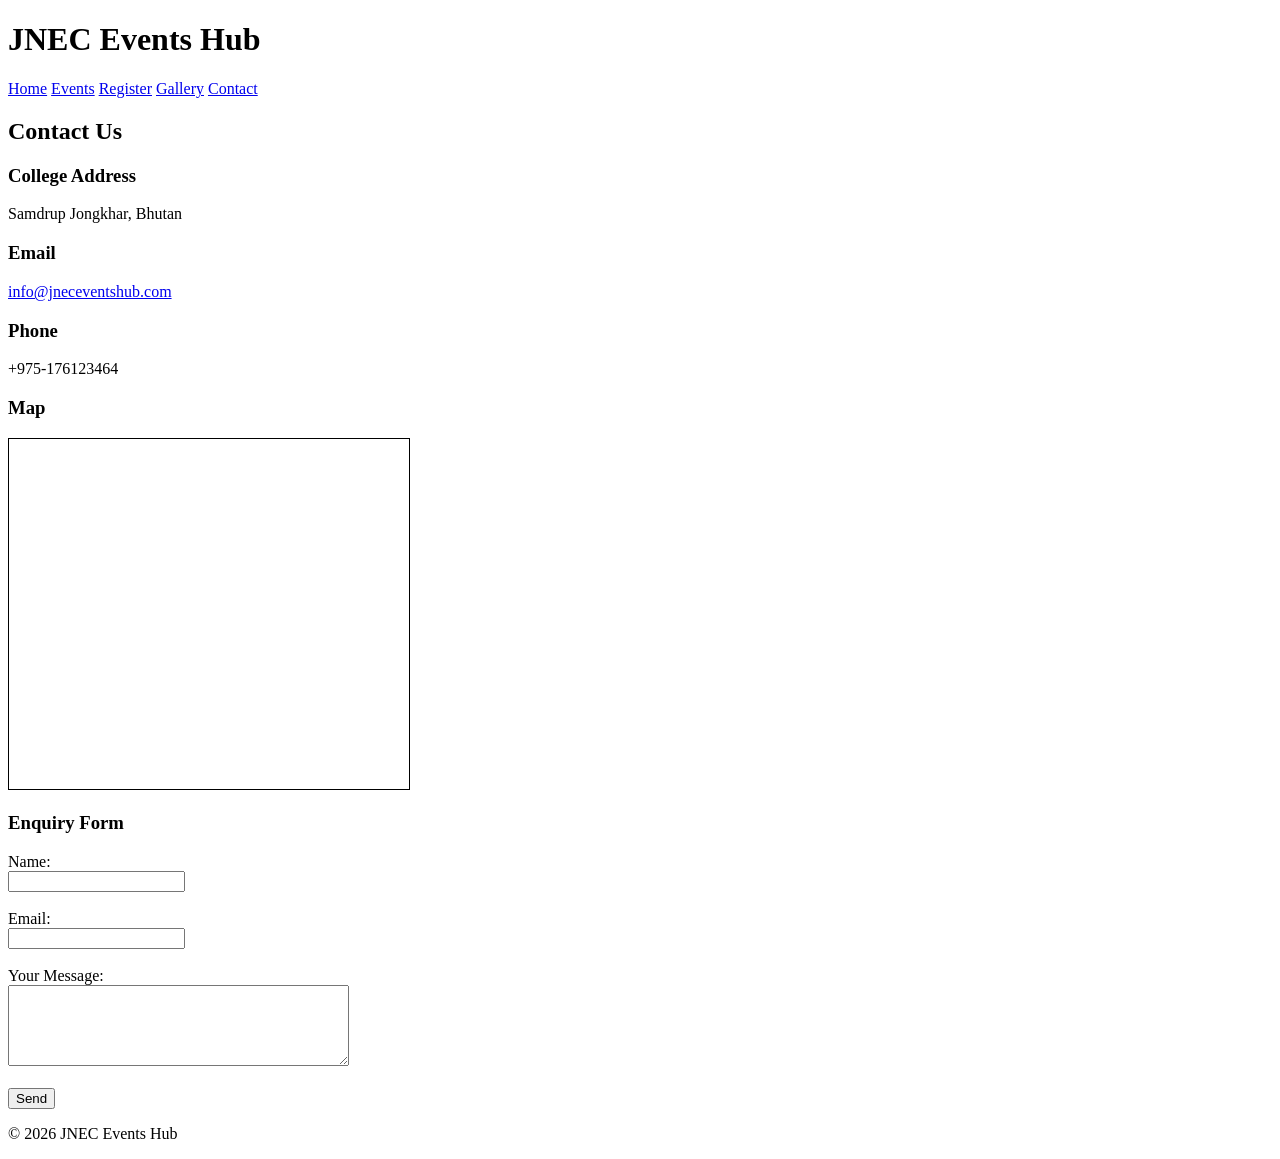
==== contact.html @ 49877e2b "P3: link external stylesheet" ====
<!DOCTYPE html>
<html lang="en">
<head>
  <meta charset="UTF-8">
  <meta name="viewport" content="width=device-width, initial-scale=1.0">
  <title>JNEC Events Hub — Contact</title>
  
</head>
<body>
  <header id="top">
    <h1>JNEC Events Hub</h1>
    <nav>
      <a href="index.html" title="Go to home page">Home</a>
      <a href="events.html">Events</a>
      <a href="register.html">Register</a>
      <a href="gallery.html">Gallery</a>
      <a href="contact.html">Contact</a>
    </nav>
  </header>

  <main>
    <h2>Contact Us</h2>

    <h3>College Address</h3>
    <p>Samdrup Jongkhar, Bhutan</p>

    <h3>Email</h3>
    <p><a href="mailto:info@jneceventshub.com">info@jneceventshub.com</a></p>

    <h3>Phone</h3>
    <p>+975-176123464</p>

    <h3>Map</h3>
    <iframe 
      src="https://www.openstreetmap.org/export/embed.html?bbox=91.44,26.85,91.48,26.88" 
      width="400" 
      height="350" 
      style="border:1px solid black">
    </iframe>

    <h3>Enquiry Form</h3>
    <form action="submit_contact.php" method="post">
      <label for="name">Name:</label><br>
      <input type="text" id="name" name="name"><br><br>

      <label for="email">Email:</label><br>
      <input type="email" id="email" name="email"><br><br>

      <label for="message">Your Message:</label><br>
      <textarea id="message" name="message" rows="5" cols="40"></textarea><br><br>

      <button type="submit">Send</button>
    </form>
  </main>

  <footer>
    <p>&copy; 2026 JNEC Events Hub</p>
  </footer>
</body>
</html>
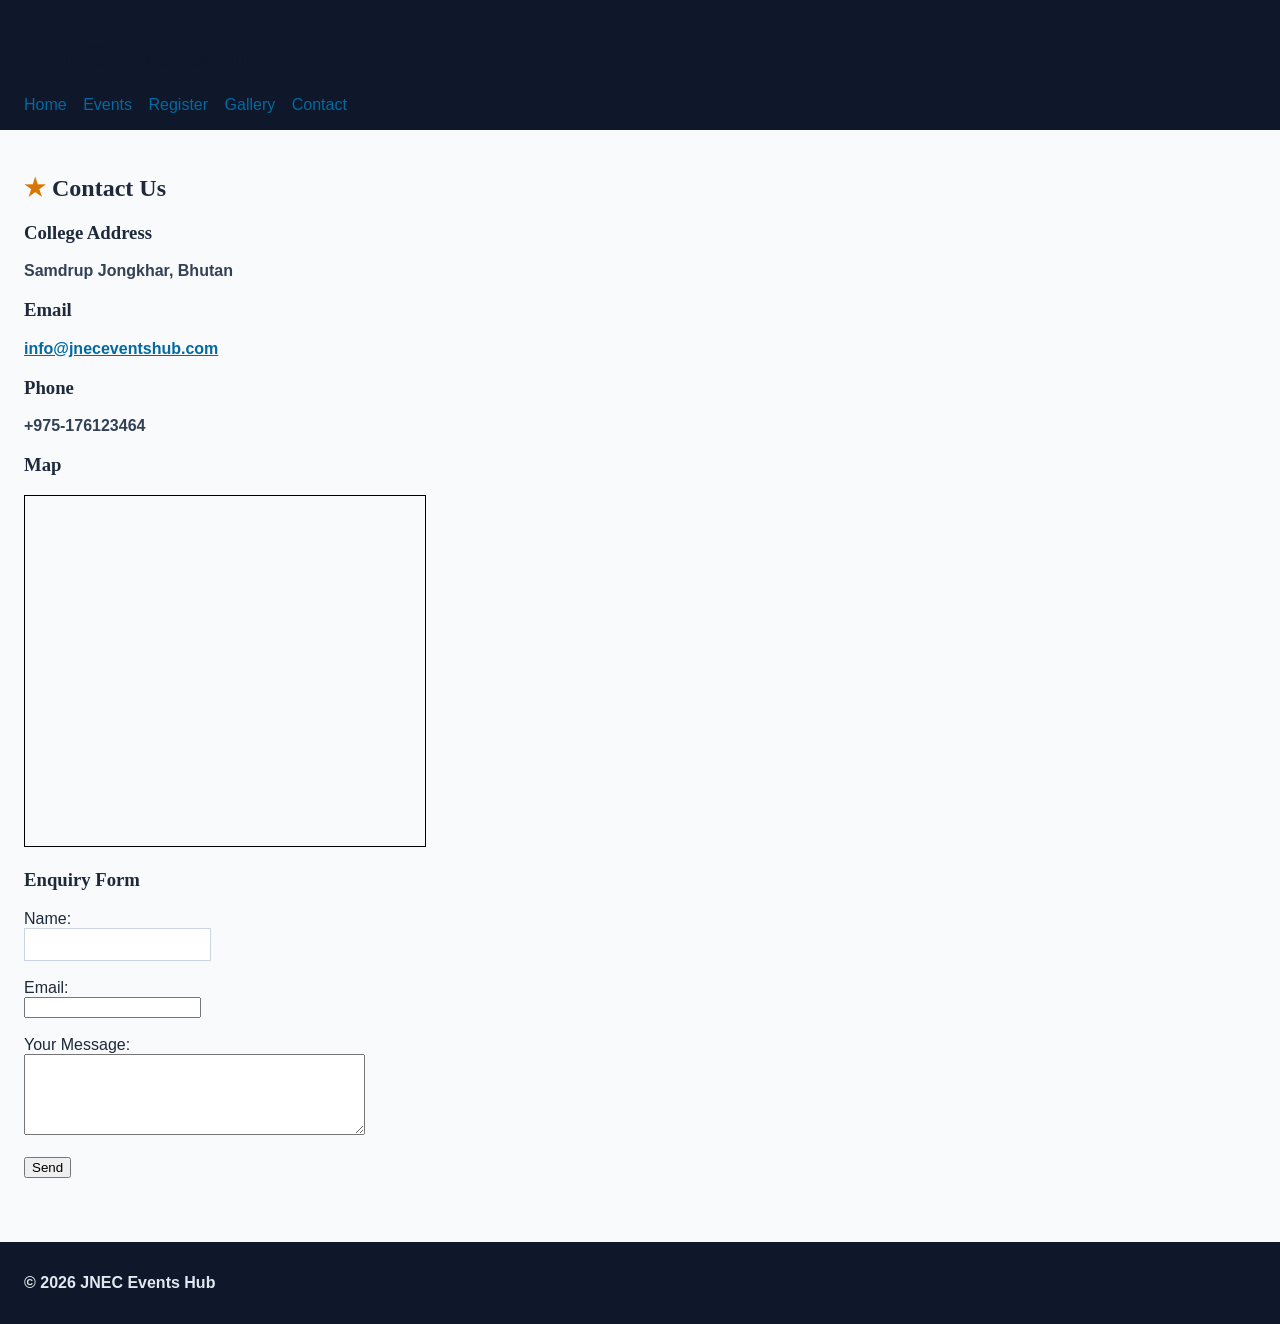
==== commit e98c9480: "P3: all selector types" ====
--- a/contact.html
+++ b/contact.html
@@ -4,7 +4,10 @@
   <meta charset="UTF-8">
   <meta name="viewport" content="width=device-width, initial-scale=1.0">
   <title>JNEC Events Hub — Contact</title>
-  
+  <meta charset="UTF-8">
+  <meta name="viewport" content="width=device-width, initial-scale=1.0">
+  <title>JNEC Events Hub — Contact</title>
+  <link rel="stylesheet" href="css/styles.css">
 </head>
 <body>
   <header id="top">
--- a/css/styles.css
+++ b/css/styles.css
@@ -0,0 +1,111 @@
+
+/* FILE: css/styles.css — shared by all Events Hub pages */
+
+body {
+  font-family: "Segoe UI", Arial, sans-serif;
+  margin: 0;
+  color: #1e293b;
+  background: #f8fafc;
+}
+
+header {
+  background: #0f172a;
+  color: white;
+  padding: 16px 24px;
+}
+
+nav a {
+  color: #7dd3fc;
+  margin-right: 12px;
+  text-decoration: none;
+}
+
+footer {
+  background: #0f172a;
+  color: #e2e8f0;
+  padding: 16px 24px;
+  margin-top: 40px;
+}
+
+main {
+  padding: 24px;
+}
+
+
+
+/* simple selectors */
+h1 { color: #0f172a; }                          /* element */
+.intro { background: #f8fafc; }                 /* class */
+#welcome { padding: 24px; }                      /* id */
+p.intro { font-size: 1.05rem; }                  /* element.class */
+h1, h2, h3 { font-family: Georgia, serif; }      /* grouping */
+
+
+/* part b2 */
+/* combinators */
+nav a { text-decoration: none; }          /* descendant */
+main > section { margin-bottom: 24px; }   /* child       */
+h2 + p { font-style: italic; }            /* adjacent    */
+h2 ~ p { color: #334155; }                /* general sibling */
+
+/* B3 */
+/* pseudo-classes */
+
+nav a:hover {
+  color: #38bdf8;
+}
+
+input:focus {
+  outline: 2px solid #0369a1;
+}
+
+input:checked + label {
+  font-weight: 700;
+}
+
+tr:nth-child(even) {
+  background: #f1f5f9;
+}
+
+/* anchor LVHA order */
+a:link {
+  color: #0369a1;
+}
+
+a:visited {
+  color: #7c3aed;
+}
+
+a:hover {
+  color: #0ea5e9;
+}
+
+a:active {
+  color: #b91c1c;
+}
+
+/* B4 */
+
+/* pseudo-elements */
+ p::first-line {
+     font-weight: bold; } .intro::first-letter {
+         font-size: 1.6em; color: #0369a1; } h2::before {
+             content: "★ "; color: #d97706; } 
+            li::marker { 
+            color: #059669; } ::selection { 
+             color: #7f1d1d; background: #fde68a; } 
+/* B5 */
+/* attribute selectors */
+a[target="_blank"] {
+  color: #d97706;
+}
+
+input[type="file"] {
+  border: 1px dashed #94a3b8;
+  padding: 8px;
+}
+
+input[type="text"] {
+  border: 1px solid #cbd5e1;
+  padding: 8px;
+}
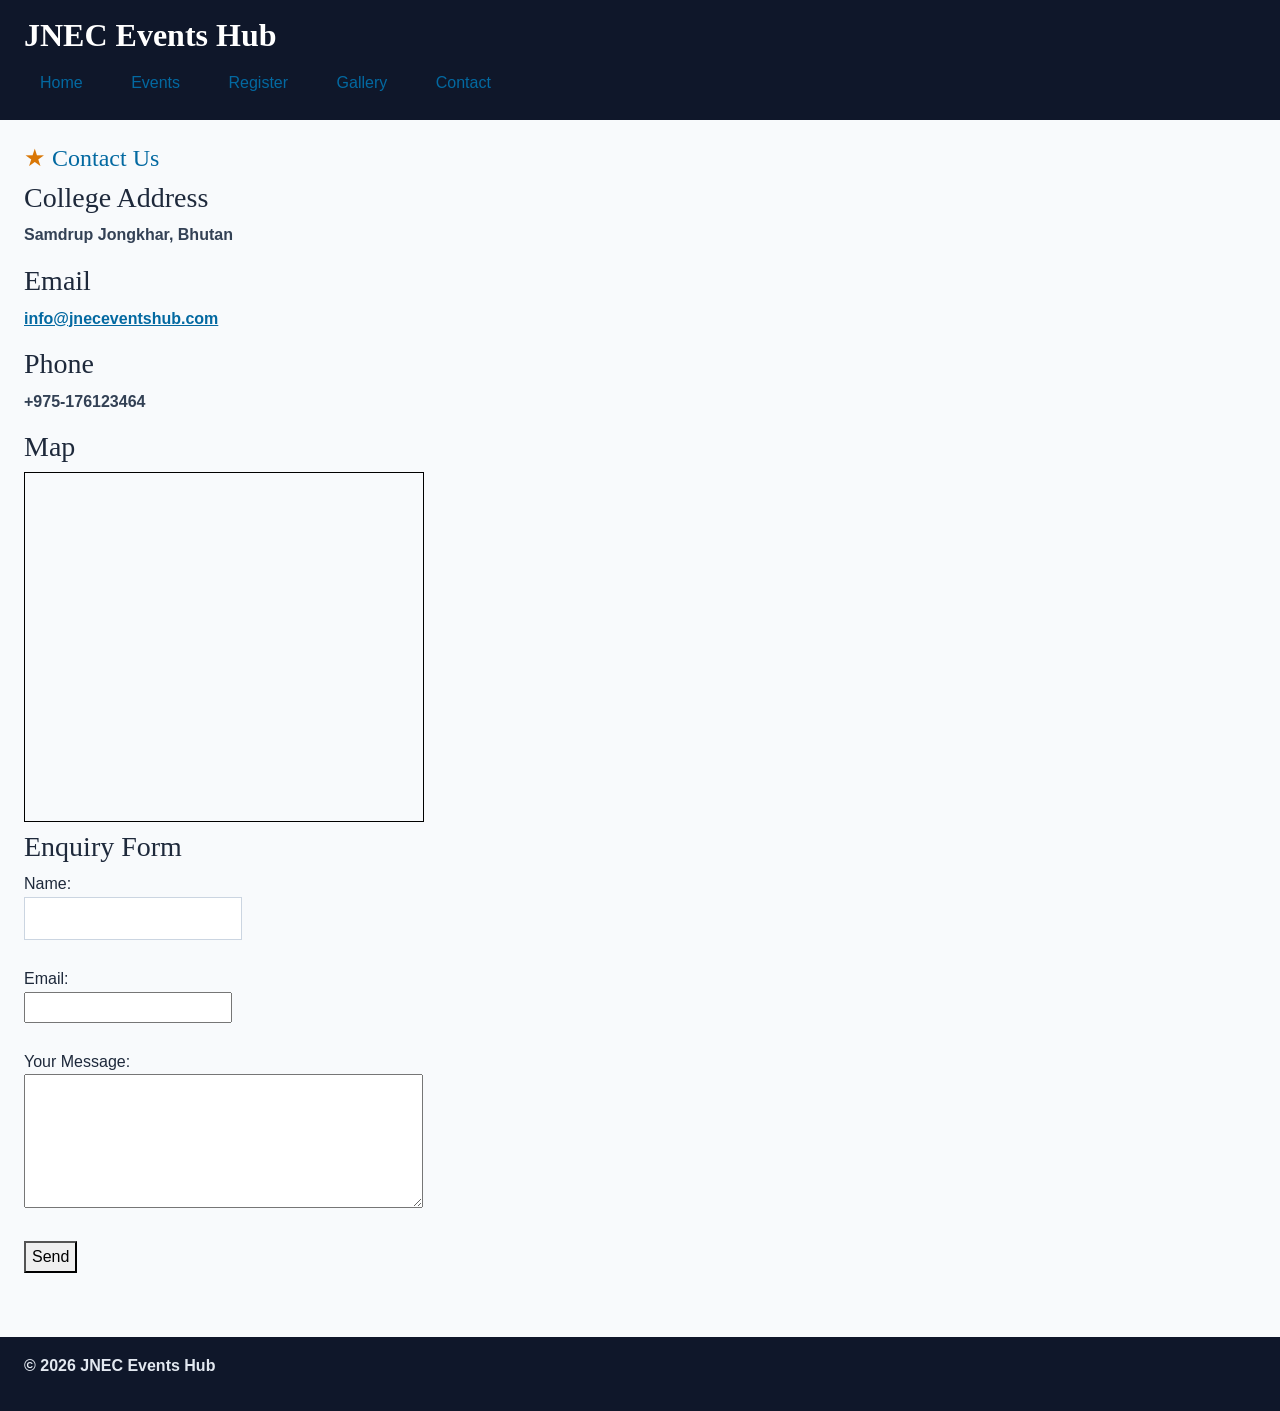
==== commit ab7c1363: "P3: Bootstrap grid, cards, carousel, form" ====
--- a/contact.html
+++ b/contact.html
@@ -8,6 +8,12 @@
   <meta name="viewport" content="width=device-width, initial-scale=1.0">
   <title>JNEC Events Hub — Contact</title>
   <link rel="stylesheet" href="css/styles.css">
+  <!-- 1. Bootstrap CSS (framework) -->
+<link href="https://cdn.jsdelivr.net/npm/bootstrap@5.3.3/dist/css/bootstrap.min.css" rel="stylesheet">
+<!-- 2. Font Awesome (icons) -->
+<link rel="stylesheet" href="https://cdnjs.cloudflare.com/ajax/libs/font-awesome/6.5.2/css/all.min.css">
+<!-- 3. YOUR CSS last so you can override Bootstrap -->
+<link rel="stylesheet" href="css/styles.css">
 </head>
 <body>
   <header id="top">
@@ -59,5 +65,7 @@
   <footer>
     <p>&copy; 2026 JNEC Events Hub</p>
   </footer>
+  <!-- Bootstrap JS — MUST be last, just before </body> (carousel needs this) -->
+<script src="https://cdn.jsdelivr.net/npm/bootstrap@5.3.3/dist/js/bootstrap.bundle.min.js"></script>
 </body>
 </html>
--- a/css/styles.css
+++ b/css/styles.css
@@ -34,7 +34,7 @@
 
 
 /* simple selectors */
-h1 { color: #0f172a; }                          /* element */
+h1 { color: white; }                         /* element */
 .intro { background: #f8fafc; }                 /* class */
 #welcome { padding: 24px; }                      /* id */
 p.intro { font-size: 1.05rem; }                  /* element.class */
@@ -108,4 +108,57 @@
 input[type="text"] {
   border: 1px solid #cbd5e1;
   padding: 8px;
-}+}
+
+/* C1 */
+body {
+  font-family: "Segoe UI", Arial, sans-serif;
+  font-size: 16px;    /* base size */
+}
+
+h1 {
+  font-size: 2rem;
+}
+
+h2 {
+  font-size: 1.5rem;
+}
+
+/* C2*/
+h1 { font-weight: 700; } body { line-height: 1.6; } .hero-title { letter-spacing: 0.04em; word-spacing: 0.1em;
+} em { font-style: italic; }
+
+/* C3 */
+.intro p { text-indent: 2em; text-align: justify; }
+nav a { text-decoration: none; }
+.sold-out { text-decoration: line-through; text-decoration-color: #ef4444; text-decoration-style: solid; }
+h2 { text-align: left; }
+
+/* C4 */
+body { color: rgb(30, 41, 59); }   /* RGB */
+h2 { color: #0369a1; }             /* hexadecimal */
+.highlight { color: crimson; }     /* named */
+header { background-color: #0f172a; }
+
+/* D */
+.intro {
+  margin: 24px 16px 32px 16px; /* top right bottom left */
+  padding: 20px; /* all four sides */
+  border: 1px solid #e2e8f0;
+  background: white;
+}
+
+section {
+  margin-bottom: 28px;
+  padding-left: 8px;
+}
+
+/* E */
+nav a { display: inline-block; padding: 8px 16px; }
+.admin-only { display: none; }
+.badge { display: inline; }
+.event-card { display: block; }
+
+/*F */
+img { max-width: 100%; height: auto; }
+@media (max-width: 600px) { nav a { display: block; margin: 4px 0; } body { font-size: 15px; } }
--- a/css/styles.css
+++ b/css/styles.css
@@ -34,7 +34,7 @@
 
 
 /* simple selectors */
-h1 { color: #0f172a; }                          /* element */
+h1 { color: white; }                         /* element */
 .intro { background: #f8fafc; }                 /* class */
 #welcome { padding: 24px; }                      /* id */
 p.intro { font-size: 1.05rem; }                  /* element.class */
@@ -108,4 +108,57 @@
 input[type="text"] {
   border: 1px solid #cbd5e1;
   padding: 8px;
-}+}
+
+/* C1 */
+body {
+  font-family: "Segoe UI", Arial, sans-serif;
+  font-size: 16px;    /* base size */
+}
+
+h1 {
+  font-size: 2rem;
+}
+
+h2 {
+  font-size: 1.5rem;
+}
+
+/* C2*/
+h1 { font-weight: 700; } body { line-height: 1.6; } .hero-title { letter-spacing: 0.04em; word-spacing: 0.1em;
+} em { font-style: italic; }
+
+/* C3 */
+.intro p { text-indent: 2em; text-align: justify; }
+nav a { text-decoration: none; }
+.sold-out { text-decoration: line-through; text-decoration-color: #ef4444; text-decoration-style: solid; }
+h2 { text-align: left; }
+
+/* C4 */
+body { color: rgb(30, 41, 59); }   /* RGB */
+h2 { color: #0369a1; }             /* hexadecimal */
+.highlight { color: crimson; }     /* named */
+header { background-color: #0f172a; }
+
+/* D */
+.intro {
+  margin: 24px 16px 32px 16px; /* top right bottom left */
+  padding: 20px; /* all four sides */
+  border: 1px solid #e2e8f0;
+  background: white;
+}
+
+section {
+  margin-bottom: 28px;
+  padding-left: 8px;
+}
+
+/* E */
+nav a { display: inline-block; padding: 8px 16px; }
+.admin-only { display: none; }
+.badge { display: inline; }
+.event-card { display: block; }
+
+/*F */
+img { max-width: 100%; height: auto; }
+@media (max-width: 600px) { nav a { display: block; margin: 4px 0; } body { font-size: 15px; } }
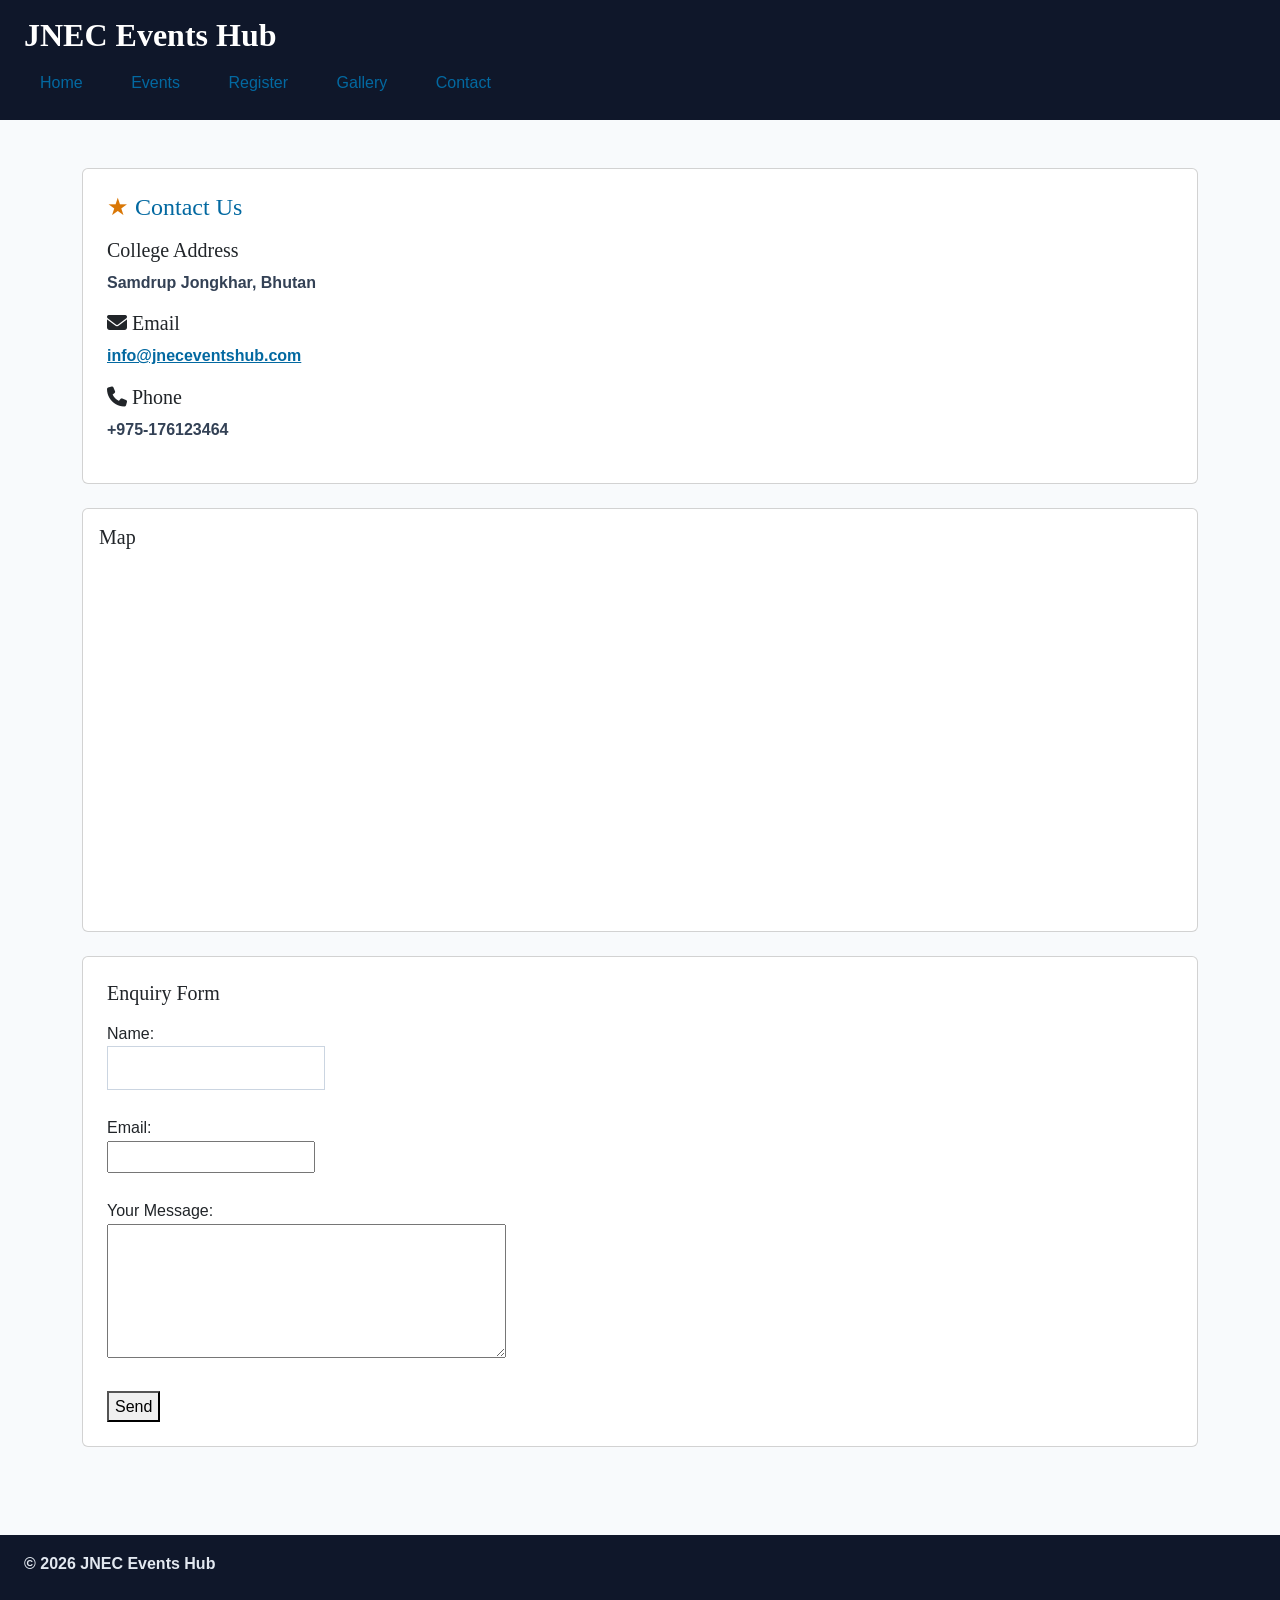
==== commit 90b9922c: "Add Bootstrap card and Font Awesome icons to contact page" ====
--- a/contact.html
+++ b/contact.html
@@ -4,16 +4,12 @@
   <meta charset="UTF-8">
   <meta name="viewport" content="width=device-width, initial-scale=1.0">
   <title>JNEC Events Hub — Contact</title>
-  <meta charset="UTF-8">
-  <meta name="viewport" content="width=device-width, initial-scale=1.0">
-  <title>JNEC Events Hub — Contact</title>
+  <!-- 1. Bootstrap CSS (framework) -->
+  <link href="https://cdn.jsdelivr.net/npm/bootstrap@5.3.3/dist/css/bootstrap.min.css" rel="stylesheet">
+  <!-- 2. Font Awesome (icons) -->
+  <link rel="stylesheet" href="https://cdnjs.cloudflare.com/ajax/libs/font-awesome/6.5.2/css/all.min.css">
+  <!-- 3. YOUR CSS last so you can override Bootstrap -->
   <link rel="stylesheet" href="css/styles.css">
-  <!-- 1. Bootstrap CSS (framework) -->
-<link href="https://cdn.jsdelivr.net/npm/bootstrap@5.3.3/dist/css/bootstrap.min.css" rel="stylesheet">
-<!-- 2. Font Awesome (icons) -->
-<link rel="stylesheet" href="https://cdnjs.cloudflare.com/ajax/libs/font-awesome/6.5.2/css/all.min.css">
-<!-- 3. YOUR CSS last so you can override Bootstrap -->
-<link rel="stylesheet" href="css/styles.css">
 </head>
 <body>
   <header id="top">
@@ -28,44 +24,55 @@
   </header>
 
   <main>
-    <h2>Contact Us</h2>
+    <div class="container py-4">
 
-    <h3>College Address</h3>
-    <p>Samdrup Jongkhar, Bhutan</p>
+      <div class="card p-4 mb-4">
+        <h2 class="mb-3">Contact Us</h2>
 
-    <h3>Email</h3>
-    <p><a href="mailto:info@jneceventshub.com">info@jneceventshub.com</a></p>
+        <h3 class="h5">College Address</h3>
+        <p>Samdrup Jongkhar, Bhutan</p>
 
-    <h3>Phone</h3>
-    <p>+975-176123464</p>
+        <h3 class="h5"><i class="fa-solid fa-envelope"></i> Email</h3>
+        <p><a href="mailto:info@jneceventshub.com">info@jneceventshub.com</a></p>
 
-    <h3>Map</h3>
-    <iframe 
-      src="https://www.openstreetmap.org/export/embed.html?bbox=91.44,26.85,91.48,26.88" 
-      width="400" 
-      height="350" 
-      style="border:1px solid black">
-    </iframe>
+        <h3 class="h5"><i class="fa-solid fa-phone"></i> Phone</h3>
+        <p>+975-176123464</p>
+      </div>
 
-    <h3>Enquiry Form</h3>
-    <form action="submit_contact.php" method="post">
-      <label for="name">Name:</label><br>
-      <input type="text" id="name" name="name"><br><br>
+      <div class="card p-3 mb-4">
+        <h3 class="h5 mb-3">Map</h3>
+        <iframe
+          src="https://www.openstreetmap.org/export/embed.html?bbox=91.44,26.85,91.48,26.88"
+          width="100%"
+          height="350"
+          style="border:0;"
+          title="Campus map">
+        </iframe>
+      </div>
 
-      <label for="email">Email:</label><br>
-      <input type="email" id="email" name="email"><br><br>
+      <div class="card p-4">
+        <h3 class="h5 mb-3">Enquiry Form</h3>
+        <form action="submit_contact.php" method="post">
+          <label for="name">Name:</label><br>
+          <input type="text" id="name" name="name"><br><br>
 
-      <label for="message">Your Message:</label><br>
-      <textarea id="message" name="message" rows="5" cols="40"></textarea><br><br>
+          <label for="email">Email:</label><br>
+          <input type="email" id="email" name="email"><br><br>
 
-      <button type="submit">Send</button>
-    </form>
+          <label for="message">Your Message:</label><br>
+          <textarea id="message" name="message" rows="5" cols="40"></textarea><br><br>
+
+          <button type="submit">Send</button>
+        </form>
+      </div>
+
+    </div>
   </main>
 
   <footer>
     <p>&copy; 2026 JNEC Events Hub</p>
   </footer>
   <!-- Bootstrap JS — MUST be last, just before </body> (carousel needs this) -->
-<script src="https://cdn.jsdelivr.net/npm/bootstrap@5.3.3/dist/js/bootstrap.bundle.min.js"></script>
+  <script src="https://cdn.jsdelivr.net/npm/bootstrap@5.3.3/dist/js/bootstrap.bundle.min.js"></script>
 </body>
-</html>
+</html>
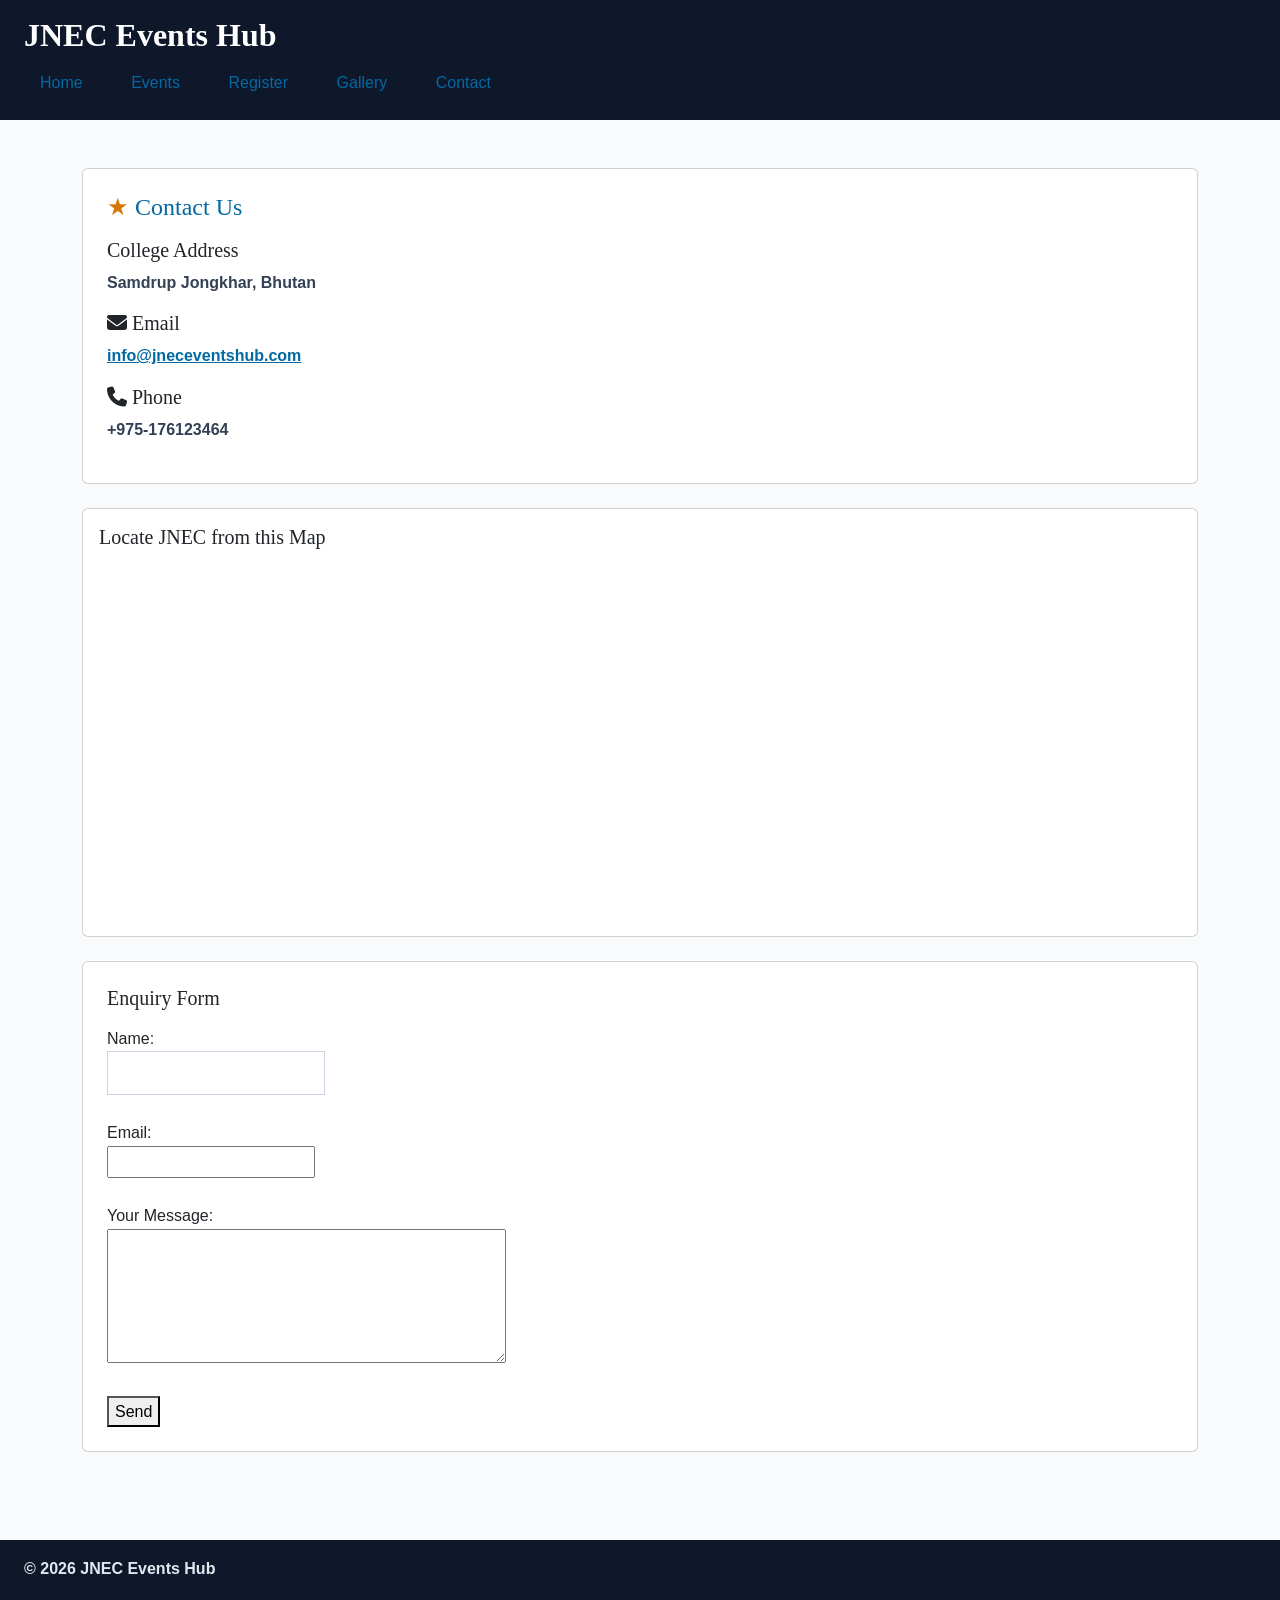
==== commit c2d2f84f: "Frame the map in a card and adjust spacing" ====
--- a/contact.html
+++ b/contact.html
@@ -40,11 +40,11 @@
       </div>
 
       <div class="card p-3 mb-4">
-        <h3 class="h5 mb-3">Map</h3>
+        <h3 class="h5 mb-3">Locate JNEC from this Map</h3>
         <iframe
           src="https://www.openstreetmap.org/export/embed.html?bbox=91.44,26.85,91.48,26.88"
-          width="100%"
-          height="350"
+          width="99%"
+          height="355"
           style="border:0;"
           title="Campus map">
         </iframe>
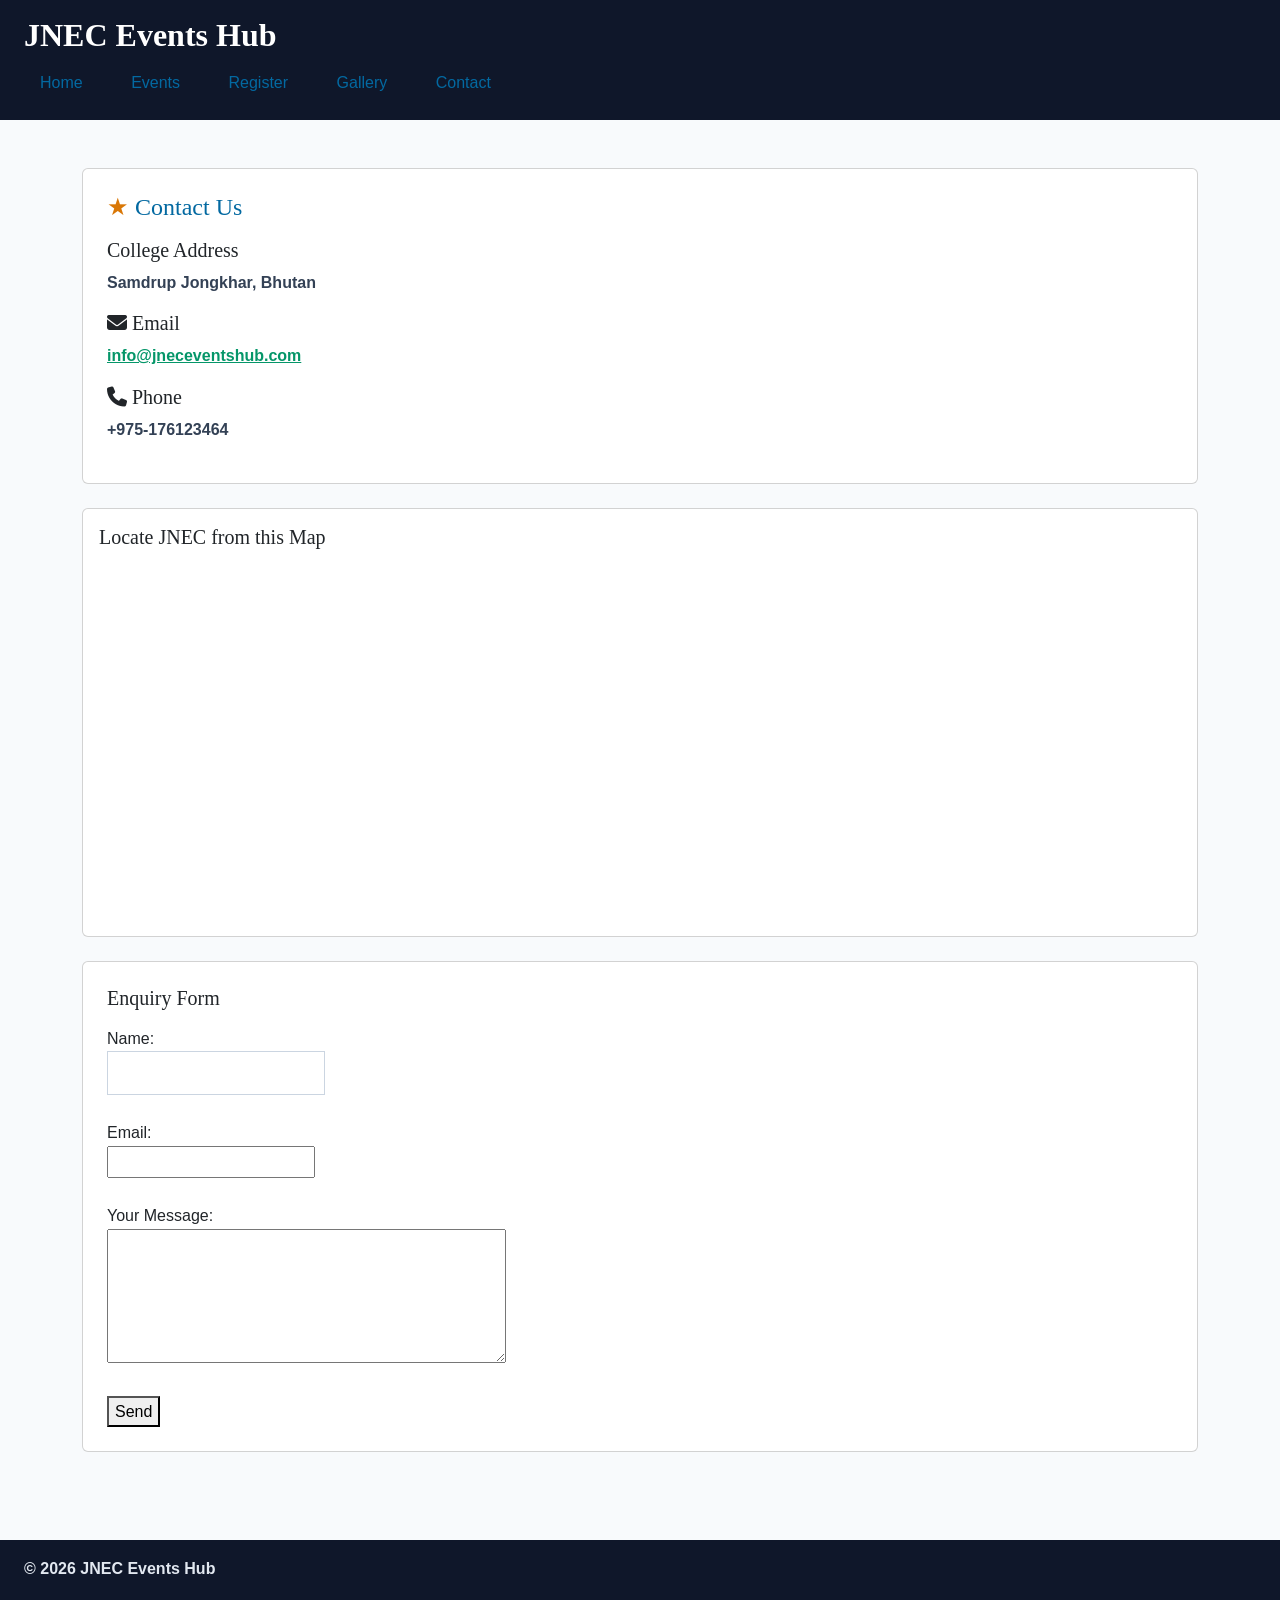
==== commit b9f70e3f: "Update HTML pages for practical-4" ====
--- a/contact.html
+++ b/contact.html
@@ -74,5 +74,6 @@
   </footer>
   <!-- Bootstrap JS — MUST be last, just before </body> (carousel needs this) -->
   <script src="https://cdn.jsdelivr.net/npm/bootstrap@5.3.3/dist/js/bootstrap.bundle.min.js"></script>
+  
 </body>
 </html>
--- a/css/styles.css
+++ b/css/styles.css
@@ -1,4 +1,3 @@
-
 /* FILE: css/styles.css — shared by all Events Hub pages */
 
 body {
@@ -160,5 +159,31 @@
 .event-card { display: block; }
 
 /*F */
-img { max-width: 100%; height: auto; }
+img {
+  max-width: 100%;
+  height: auto;
+  transition: transform 0.2s ease, box-shadow 0.2s ease;
+}
+
+img:hover {
+  transform: scale(1.03);
+  box-shadow: 0 4px 12px rgba(0, 0, 0, 0.15);
+  cursor: pointer;
+}
+
 @media (max-width: 600px) { nav a { display: block; margin: 4px 0; } body { font-size: 15px; } }
+
+/* Pseudo-class: adds a highlighted left border to any event card
+   currently being hovered, giving clear visual feedback on which
+   event the user is looking at without needing JavaScript */
+.event-card:hover {
+  border-left: 4px solid #0369a1;
+}
+
+/* Attribute selector: styles any link whose href starts with "mailto:",
+   so email contact links are visually distinguishable from regular
+   navigation links at a glance */
+a[href^="mailto:"] {
+  color: #059669;
+  font-weight: 600;
+}
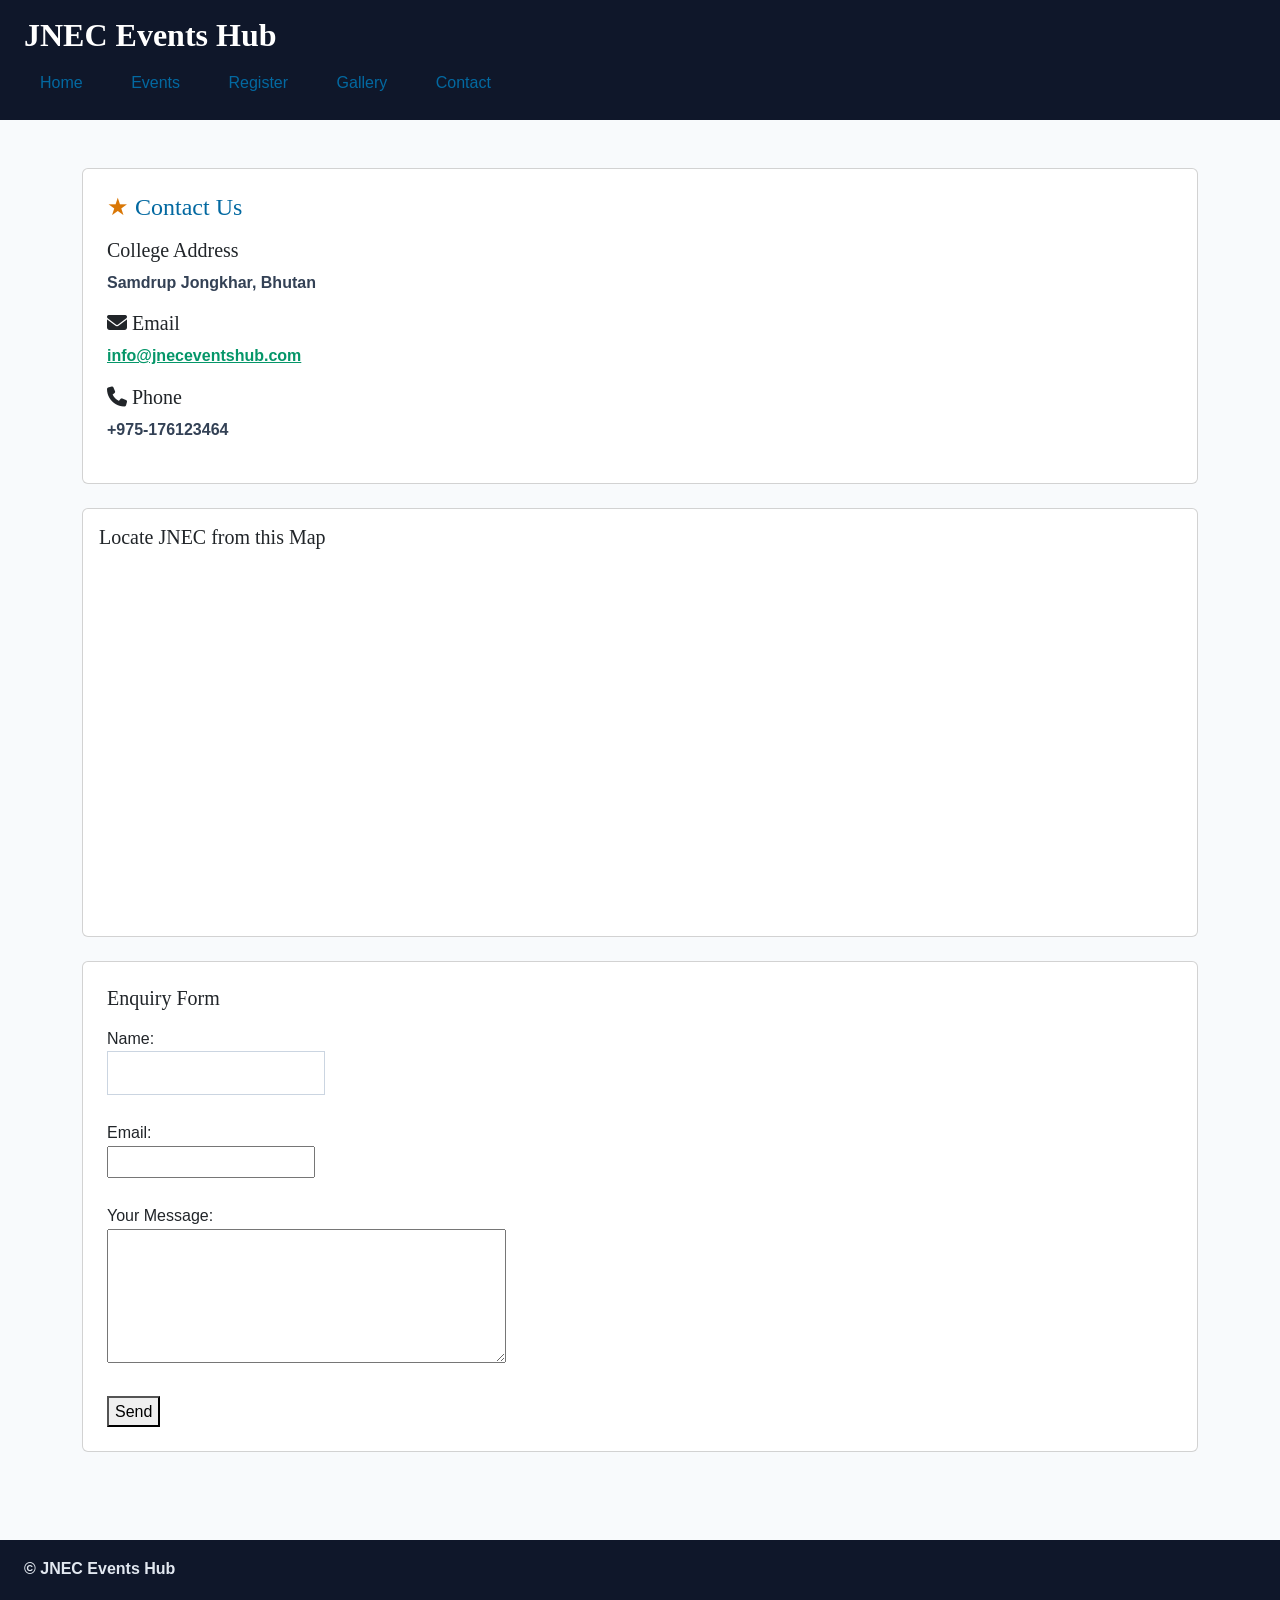
==== commit 8d16606f: "Parts A-C: link scripts, display methods, popup boxes, answers Q1-Q3" ====
--- a/contact.html
+++ b/contact.html
@@ -70,10 +70,10 @@
   </main>
 
   <footer>
-    <p>&copy; 2026 JNEC Events Hub</p>
-  </footer>
-  <!-- Bootstrap JS — MUST be last, just before </body> (carousel needs this) -->
-  <script src="https://cdn.jsdelivr.net/npm/bootstrap@5.3.3/dist/js/bootstrap.bundle.min.js"></script>
-  
+  <p>&copy; <span id="year"></span> JNEC Events Hub</p>
+</footer>
+<script
+  src="https://cdn.jsdelivr.net/npm/bootstrap@5.3.3/dist/js/bootstrap.bundle.min.js"></script>
+<script src="js/main.js"></script>
 </body>
 </html>
--- a/css/styles.css
+++ b/css/styles.css
@@ -30,15 +30,12 @@
   padding: 24px;
 }
 
-
-
 /* simple selectors */
 h1 { color: white; }                         /* element */
-.intro { background: #f8fafc; }                 /* class */
-#welcome { padding: 24px; }                      /* id */
-p.intro { font-size: 1.05rem; }                  /* element.class */
-h1, h2, h3 { font-family: Georgia, serif; }      /* grouping */
-
+.intro { background: #f8fafc; }              /* class */
+#welcome { padding: 24px; }                  /* id */
+p.intro { font-size: 1.05rem; }              /* element.class */
+h1, h2, h3 { font-family: Georgia, serif; }  /* grouping */
 
 /* part b2 */
 /* combinators */
@@ -49,83 +46,41 @@
 
 /* B3 */
 /* pseudo-classes */
-
-nav a:hover {
-  color: #38bdf8;
-}
-
-input:focus {
-  outline: 2px solid #0369a1;
-}
-
-input:checked + label {
-  font-weight: 700;
-}
-
-tr:nth-child(even) {
-  background: #f1f5f9;
-}
+nav a:hover { color: #38bdf8; }
+input:focus { outline: 2px solid #0369a1; }
+input:checked + label { font-weight: 700; }
+tr:nth-child(even) { background: #f1f5f9; }
 
 /* anchor LVHA order */
-a:link {
-  color: #0369a1;
-}
-
-a:visited {
-  color: #7c3aed;
-}
-
-a:hover {
-  color: #0ea5e9;
-}
-
-a:active {
-  color: #b91c1c;
-}
+a:link { color: #0369a1; }
+a:visited { color: #7c3aed; }
+a:hover { color: #0ea5e9; }
+a:active { color: #b91c1c; }
 
 /* B4 */
+/* pseudo-elements */
+p::first-line { font-weight: bold; }
+.intro::first-letter { font-size: 1.6em; color: #0369a1; }
+h2::before { content: "★ "; color: #d97706; }
+li::marker { color: #059669; }
+::selection { color: #7f1d1d; background: #fde68a; }
 
-/* pseudo-elements */
- p::first-line {
-     font-weight: bold; } .intro::first-letter {
-         font-size: 1.6em; color: #0369a1; } h2::before {
-             content: "★ "; color: #d97706; } 
-            li::marker { 
-            color: #059669; } ::selection { 
-             color: #7f1d1d; background: #fde68a; } 
 /* B5 */
 /* attribute selectors */
-a[target="_blank"] {
-  color: #d97706;
-}
-
-input[type="file"] {
-  border: 1px dashed #94a3b8;
-  padding: 8px;
-}
-
-input[type="text"] {
-  border: 1px solid #cbd5e1;
-  padding: 8px;
-}
+a[target="_blank"] { color: #d97706; }
+input[type="file"] { border: 1px dashed #94a3b8; padding: 8px; }
+input[type="text"] { border: 1px solid #cbd5e1; padding: 8px; }
 
 /* C1 */
-body {
-  font-family: "Segoe UI", Arial, sans-serif;
-  font-size: 16px;    /* base size */
-}
+body { font-family: "Segoe UI", Arial, sans-serif; font-size: 16px; }
+h1 { font-size: 2rem; }
+h2 { font-size: 1.5rem; }
 
-h1 {
-  font-size: 2rem;
-}
-
-h2 {
-  font-size: 1.5rem;
-}
-
-/* C2*/
-h1 { font-weight: 700; } body { line-height: 1.6; } .hero-title { letter-spacing: 0.04em; word-spacing: 0.1em;
-} em { font-style: italic; }
+/* C2 */
+h1 { font-weight: 700; }
+body { line-height: 1.6; }
+.hero-title { letter-spacing: 0.04em; word-spacing: 0.1em; }
+em { font-style: italic; }
 
 /* C3 */
 .intro p { text-indent: 2em; text-align: justify; }
@@ -141,16 +96,13 @@
 
 /* D */
 .intro {
-  margin: 24px 16px 32px 16px; /* top right bottom left */
-  padding: 20px; /* all four sides */
+  margin: 24px 16px 32px 16px;
+  padding: 20px;
   border: 1px solid #e2e8f0;
   background: white;
 }
 
-section {
-  margin-bottom: 28px;
-  padding-left: 8px;
-}
+section { margin-bottom: 28px; padding-left: 8px; }
 
 /* E */
 nav a { display: inline-block; padding: 8px 16px; }
@@ -158,32 +110,71 @@
 .badge { display: inline; }
 .event-card { display: block; }
 
-/*F */
+/* F */
 img {
   max-width: 100%;
   height: auto;
   transition: transform 0.2s ease, box-shadow 0.2s ease;
 }
-
 img:hover {
   transform: scale(1.03);
   box-shadow: 0 4px 12px rgba(0, 0, 0, 0.15);
   cursor: pointer;
 }
-
-@media (max-width: 600px) { nav a { display: block; margin: 4px 0; } body { font-size: 15px; } }
-
-/* Pseudo-class: adds a highlighted left border to any event card
-   currently being hovered, giving clear visual feedback on which
-   event the user is looking at without needing JavaScript */
-.event-card:hover {
-  border-left: 4px solid #0369a1;
+@media (max-width: 600px) {
+  nav a { display: block; margin: 4px 0; }
+  body { font-size: 15px; }
 }
 
-/* Attribute selector: styles any link whose href starts with "mailto:",
-   so email contact links are visually distinguishable from regular
-   navigation links at a glance */
-a[href^="mailto:"] {
-  color: #059669;
-  font-weight: 600;
-}+/* Hover effect for event cards */
+.event-card:hover { border-left: 4px solid #0369a1; }
+
+/* Attribute selector for mailto links */
+a[href^="mailto:"] { color: #059669; font-weight: 600; }
+
+/* Practical-4 */
+/* ===========================
+   Dark mode toggle
+   =========================== */
+#darkToggle {
+  margin: 12px 0;
+  padding: 6px 12px;
+  background-color: #0369a1;
+  color: white;
+  border: none;
+  border-radius: 4px;
+  cursor: pointer;
+}
+header #darkToggle {
+  float: right;
+  margin-top: -32px;
+}
+
+/* Dark mode rules */
+body.dark {
+  background-color: #0f172a; /* dark background */
+  color: #f8fafc;            /* light text */
+}
+body.dark header,
+body.dark footer {
+  background-color: #1e293b;
+}
+body.dark nav a {
+  color: #38bdf8;
+}
+
+/* ===========================
+   Error message styles
+   =========================== */
+.error {
+  color: #dc2626;
+  font-size: 0.9rem;
+  display: block;
+  margin-top: 4px;
+}
+input:invalid,
+select:invalid,
+textarea:invalid {
+  border-color: #dc2626;
+  outline: none;
+}
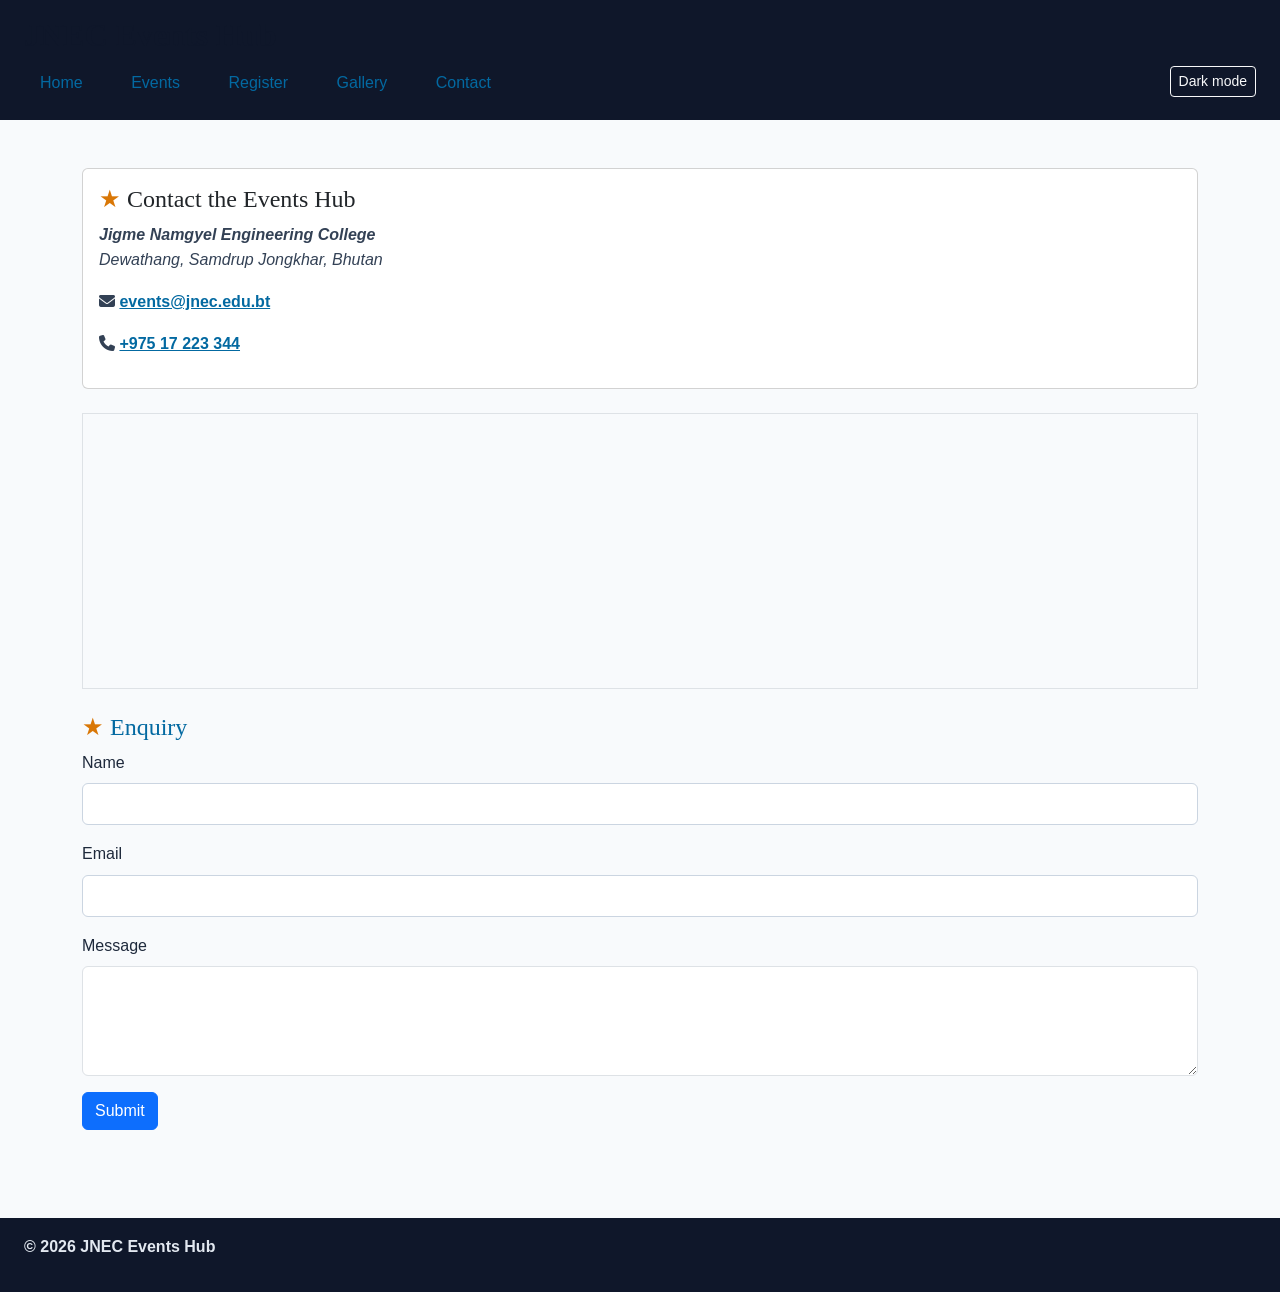
==== commit 6696161d: "Update all files" ====
--- a/contact.html
+++ b/contact.html
@@ -1,79 +1,73 @@
-<!DOCTYPE html>
-<html lang="en">
-<head>
-  <meta charset="UTF-8">
-  <meta name="viewport" content="width=device-width, initial-scale=1.0">
-  <title>JNEC Events Hub — Contact</title>
-  <!-- 1. Bootstrap CSS (framework) -->
-  <link href="https://cdn.jsdelivr.net/npm/bootstrap@5.3.3/dist/css/bootstrap.min.css" rel="stylesheet">
-  <!-- 2. Font Awesome (icons) -->
-  <link rel="stylesheet" href="https://cdnjs.cloudflare.com/ajax/libs/font-awesome/6.5.2/css/all.min.css">
-  <!-- 3. YOUR CSS last so you can override Bootstrap -->
-  <link rel="stylesheet" href="css/styles.css">
-</head>
-<body>
-  <header id="top">
-    <h1>JNEC Events Hub</h1>
-    <nav>
-      <a href="index.html" title="Go to home page">Home</a>
-      <a href="events.html">Events</a>
-      <a href="register.html">Register</a>
-      <a href="gallery.html">Gallery</a>
-      <a href="contact.html">Contact</a>
-    </nav>
-  </header>
-
-  <main>
-    <div class="container py-4">
-
-      <div class="card p-4 mb-4">
-        <h2 class="mb-3">Contact Us</h2>
-
-        <h3 class="h5">College Address</h3>
-        <p>Samdrup Jongkhar, Bhutan</p>
-
-        <h3 class="h5"><i class="fa-solid fa-envelope"></i> Email</h3>
-        <p><a href="mailto:info@jneceventshub.com">info@jneceventshub.com</a></p>
-
-        <h3 class="h5"><i class="fa-solid fa-phone"></i> Phone</h3>
-        <p>+975-176123464</p>
-      </div>
-
-      <div class="card p-3 mb-4">
-        <h3 class="h5 mb-3">Locate JNEC from this Map</h3>
-        <iframe
-          src="https://www.openstreetmap.org/export/embed.html?bbox=91.44,26.85,91.48,26.88"
-          width="99%"
-          height="355"
-          style="border:0;"
-          title="Campus map">
-        </iframe>
-      </div>
-
-      <div class="card p-4">
-        <h3 class="h5 mb-3">Enquiry Form</h3>
-        <form action="submit_contact.php" method="post">
-          <label for="name">Name:</label><br>
-          <input type="text" id="name" name="name"><br><br>
-
-          <label for="email">Email:</label><br>
-          <input type="email" id="email" name="email"><br><br>
-
-          <label for="message">Your Message:</label><br>
-          <textarea id="message" name="message" rows="5" cols="40"></textarea><br><br>
-
-          <button type="submit">Send</button>
-        </form>
-      </div>
-
-    </div>
-  </main>
-
-  <footer>
-  <p>&copy; <span id="year"></span> JNEC Events Hub</p>
-</footer>
-<script
-  src="https://cdn.jsdelivr.net/npm/bootstrap@5.3.3/dist/js/bootstrap.bundle.min.js"></script>
-<script src="js/main.js"></script>
-</body>
-</html>+<!DOCTYPE html> 
+ <html lang="en"> 
+ <head> 
+   <meta charset="UTF-8"> 
+   <meta name="viewport" content="width=device-width, initial-scale=1.0"> 
+   <title>JNEC Events Hub — Contact</title> 
+   <link 
+href="https://cdn.jsdelivr.net/npm/bootstrap@5.3.3/dist/css/bootstrap.min.css" 
+rel="stylesheet"> 
+   <link rel="stylesheet" 
+href="https://cdnjs.cloudflare.com/ajax/libs/font-awesome/6.5.2/css/all.min.css"> 
+   <link rel="stylesheet" href="css/styles.css"> 
+ </head> 
+ <body> 
+   <header id="top"> 
+  <h1>JNEC Events Hub</h1> 
+  <button type="button" id="darkToggle" class="btn btn-sm btn-outline-light">Dark 
+mode</button> 
+  <nav> 
+    <a href="index.html">Home</a> 
+    <a href="events.html">Events</a> 
+    <a href="register.html">Register</a> 
+    <a href="gallery.html">Gallery</a> 
+    <a href="contact.html">Contact</a> 
+  </nav> 
+   </header> 
+   <main> 
+  <div class="container py-4"> 
+    <div class="card mb-4"> 
+      	<div class="card-body"> 
+        <h2 class="card-title">Contact the Events Hub</h2> 
+        <p>Jigme Namgyel Engineering College<br> 
+           	Dewathang, Samdrup Jongkhar, Bhutan</p> 
+        <p><i class="fa-solid fa-envelope"></i> 
+           	<a href="mailto:events@jnec.edu.bt">events@jnec.edu.bt</a></p> 
+        <p><i class="fa-solid fa-phone"></i> 
+           	<a href="tel:+97517223344">+975 17 223 344</a></p> 
+      	</div> 
+    </div> 
+    <div class="border p-2 mb-4"> 
+      	<iframe 
+src="https://www.openstreetmap.org/export/embed.html?bbox=91.44,26.85,91.48,26.88" 
+              width="100%" height="250" title="Campus map"></iframe> 
+    </div> 
+ 
+    <h2>Enquiry</h2> 
+    <form action="#" method="post" id="enquiryForm"> 
+      	<div class="mb-3"> 
+        <label for="enq-name" class="form-label">Name</label> 
+        <input type="text" class="form-control" id="enq-name" name="name"> 
+      	</div> 
+      	<div class="mb-3"> 
+        <label for="enq-email" class="form-label">Email</label> 
+        <input type="text" class="form-control" id="enq-email" name="email"> 
+      	</div> 
+      	<div class="mb-3"> 
+        <label for="enq-message" class="form-label">Message</label> 
+        <textarea class="form-control" id="enq-message" name="message" 
+rows="4"></textarea> 
+      	</div> 
+      	<button type="submit" class="btn btn-primary">Submit</button> 
+    </form> 
+  </div> 
+   </main> 
+   <footer> 
+  <p>&copy; <span id="year"></span> JNEC Events Hub</p> 
+   </footer> 
+   <script 
+src="https://cdn.jsdelivr.net/npm/bootstrap@5.3.3/dist/js/bootstrap.bundle.min.js"></script> 
+   <script src="js/main.js"></script> 
+ </body> 
+ </html> 
+ 
